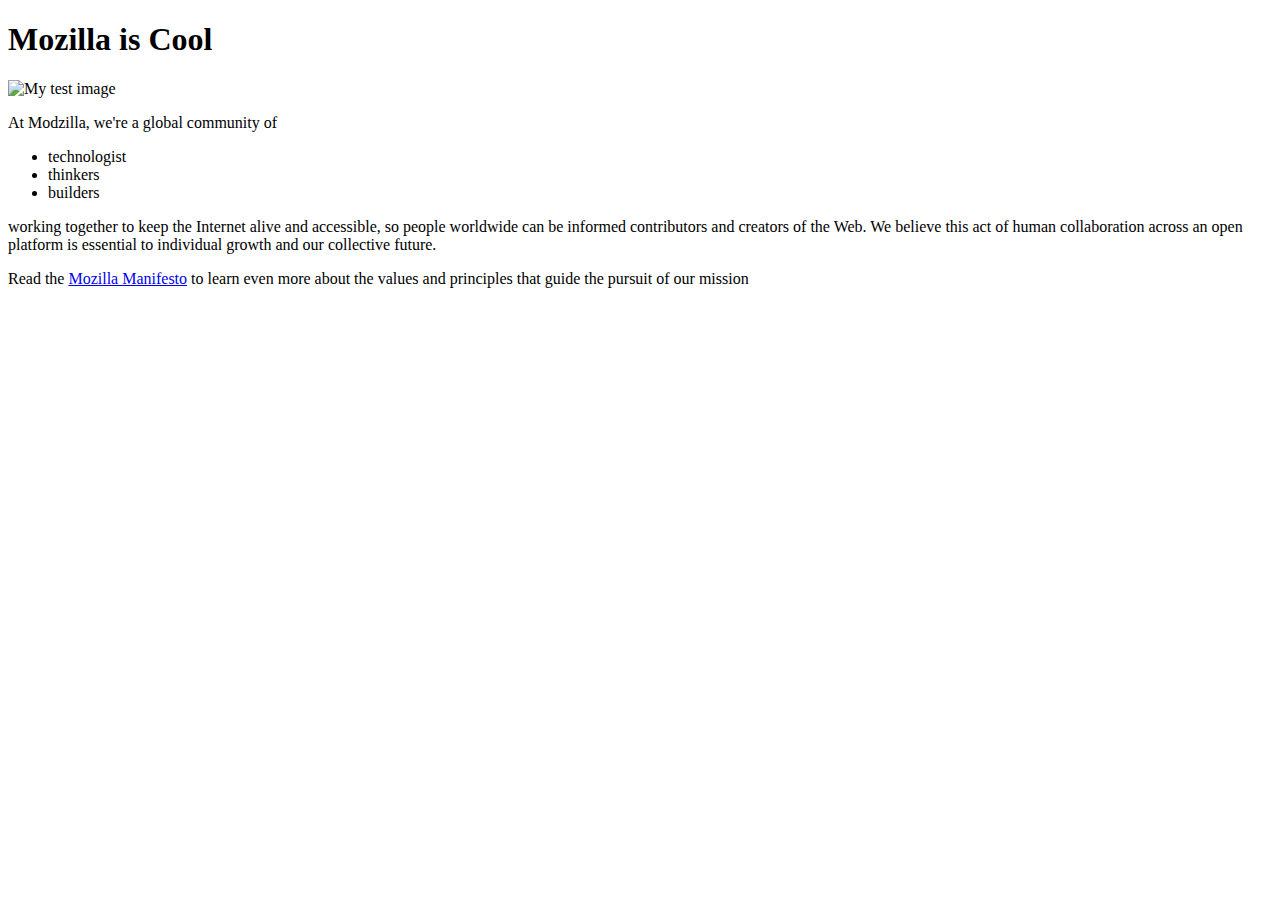
==== mdn-tutorial/test-site/index.html @ 1dd83992 "a" ====
<!DOCTYPE html>
<html>
    <head>
        <meta charset="utf-8">
        <title>My test page</title>
    </head>
    <body>
        <h1>Mozilla is Cool</h1>
        <img src="images/1200px-Firefox_logo,_2019.png" alt="My test image" width="400" >
        <p>At Modzilla, we're a global community of</p>
        <ul>        
            <li>technologist</li>
            <li>thinkers</li>
            <li>builders</li>
        </ul>
        <p>working together to keep the Internet alive and accessible, so people worldwide can be informed contributors and creators of the Web. We believe this act of human collaboration across an open platform is essential to individual growth and our collective future.</p>
        <p>Read the <a href="https://www.mozilla.org/en-US/about/manifesto/">Mozilla Manifesto</a> to learn even more about the values and principles that guide the pursuit of our mission</p>
    </body>
</html>
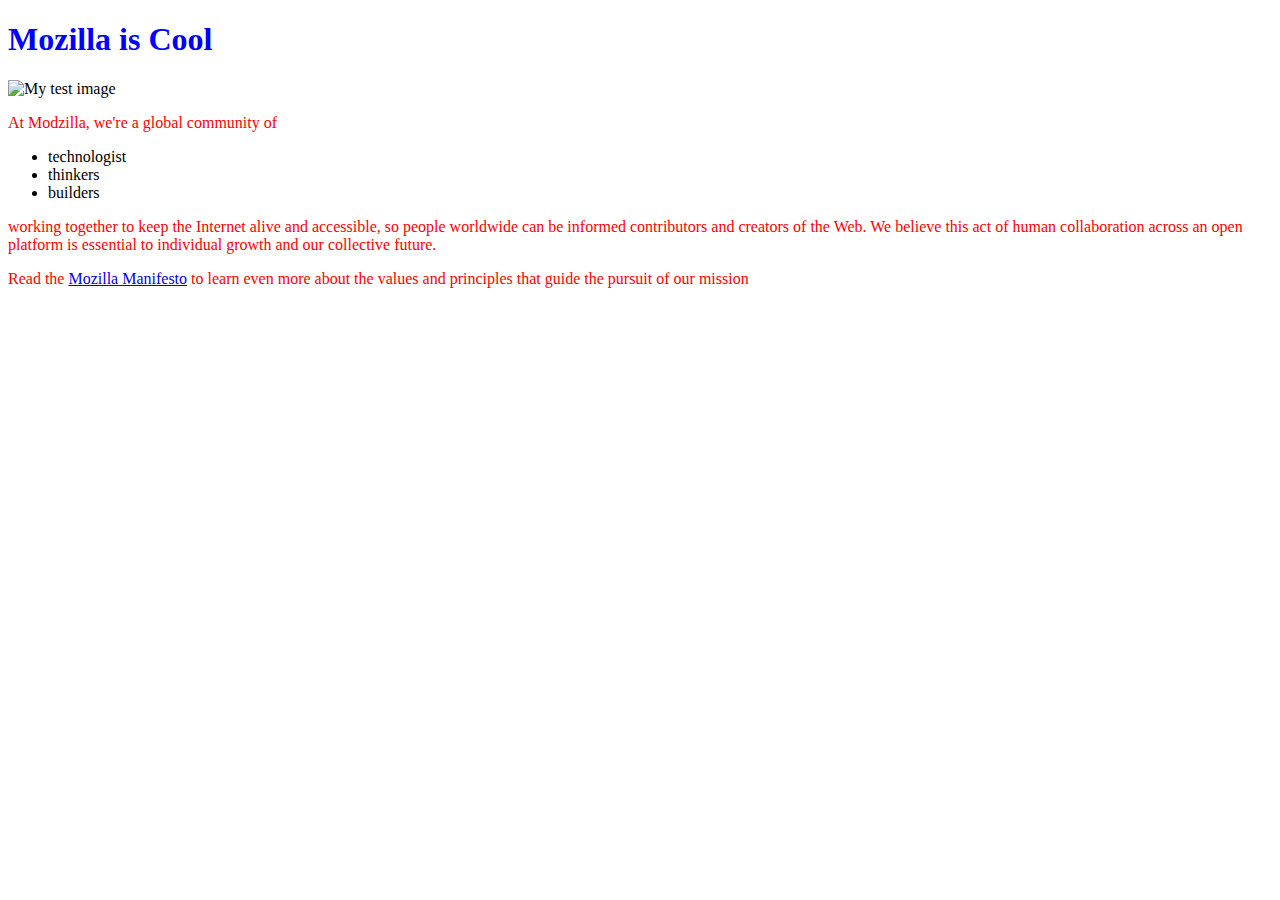
==== commit 5065b6e1: "fixed style" ====
--- a/mdn-tutorial/test-site/index.html
+++ b/mdn-tutorial/test-site/index.html
@@ -1,6 +1,7 @@
 <!DOCTYPE html>
 <html>
-    <head>
+    <head> 
+        <link href="styles/styles.css" rel="stylesheet">
         <meta charset="utf-8">
         <title>My test page</title>
     </head>
--- a/mdn-tutorial/test-site/styles/styles.css
+++ b/mdn-tutorial/test-site/styles/styles.css
@@ -0,0 +1,7 @@
+p {
+    color: red;
+}
+
+h1 {
+    color: blue;
+}
